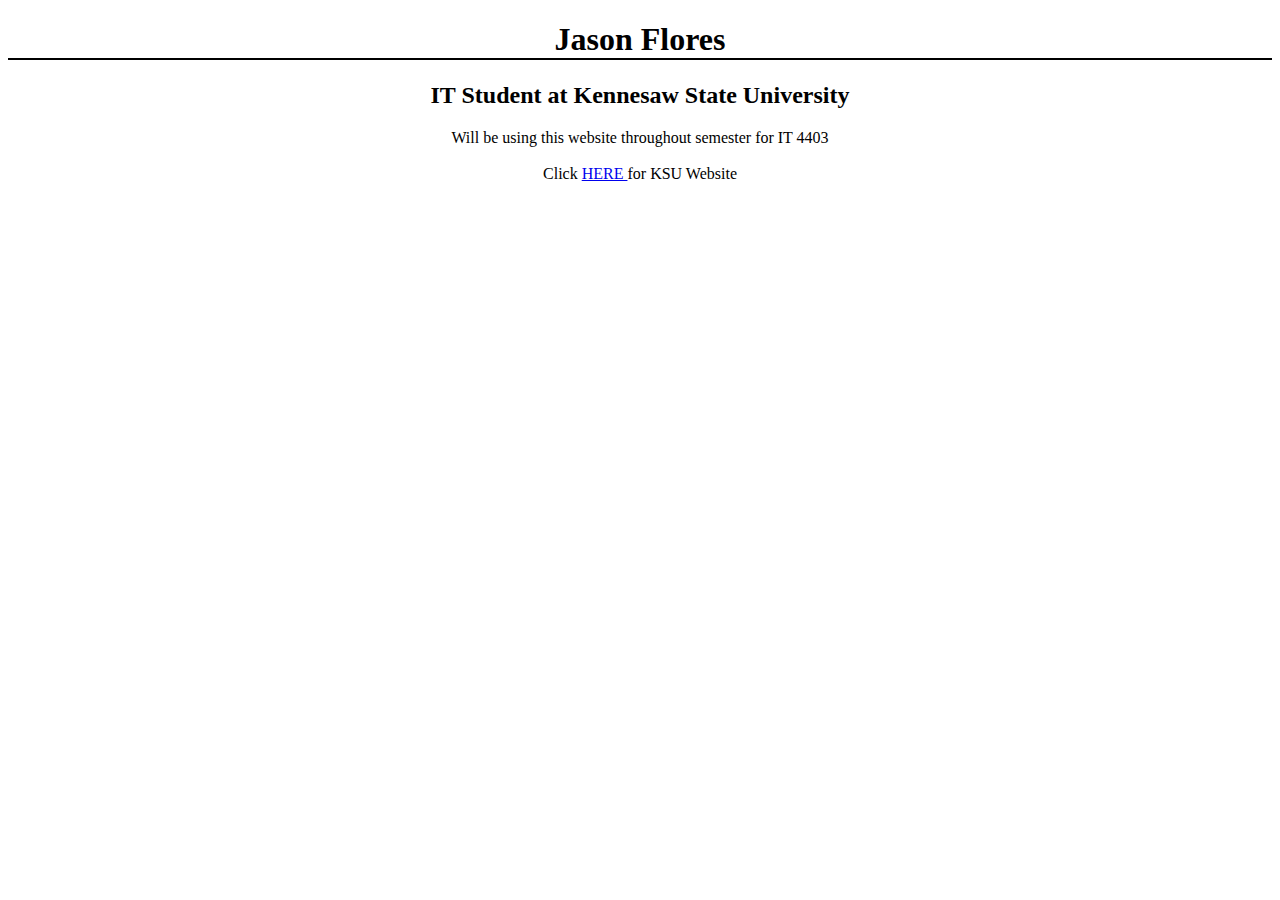
==== index.html @ ec03fc76 "Add files via upload" ====
<!DOCTYPE html>
<html lang="en">
<head>
    <meta charset="UTF-8">
    <meta name="viewport" content="width=device-width, initial-scale=1.0">
    <title>Welcome</title>
    <link rel="stylesheet" href="stylesheet.css">
</head>
<body>
    <h1>Jason Flores</h1>
    <h2>IT Student at Kennesaw State University</h2>
    <p>Will be using this website throughout semester for IT 4403<br><br>
    Click <a href= "https://ccse.kennesaw.edu/it/" > HERE </a> for KSU Website</p>
</body>
</html>
---- stylesheet.css ----
body{
    text-align: center;
}

h1{
    border-bottom: 2px solid black;
}
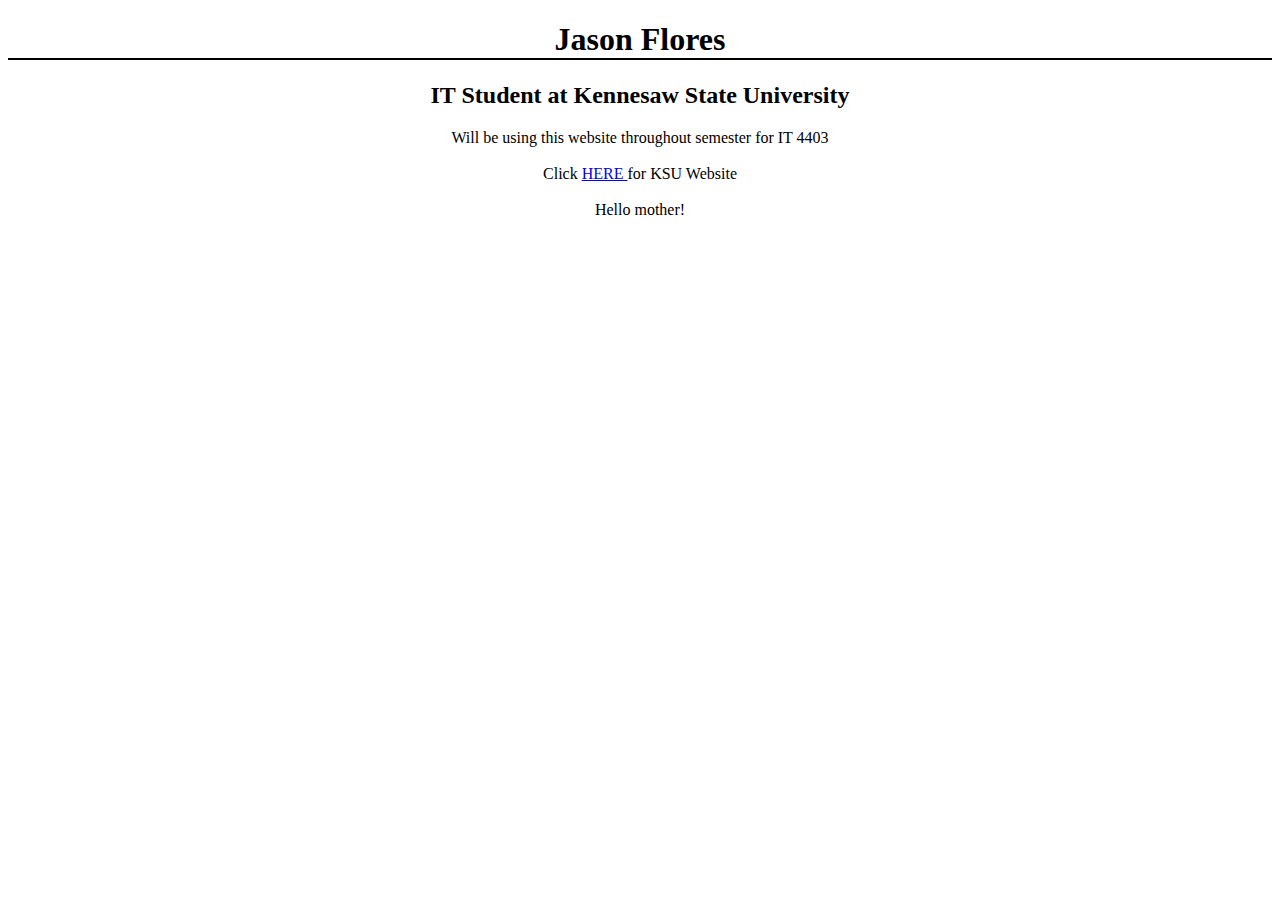
==== commit 409ed377: "Add files via upload" ====
--- a/index.html
+++ b/index.html
@@ -10,6 +10,6 @@
     <h1>Jason Flores</h1>
     <h2>IT Student at Kennesaw State University</h2>
     <p>Will be using this website throughout semester for IT 4403<br><br>
-    Click <a href= "https://ccse.kennesaw.edu/it/" > HERE </a> for KSU Website</p>
+    Click <a href= "https://ccse.kennesaw.edu/it/" > HERE </a> for KSU Website<br><br>Hello mother!</p>
 </body>
 </html>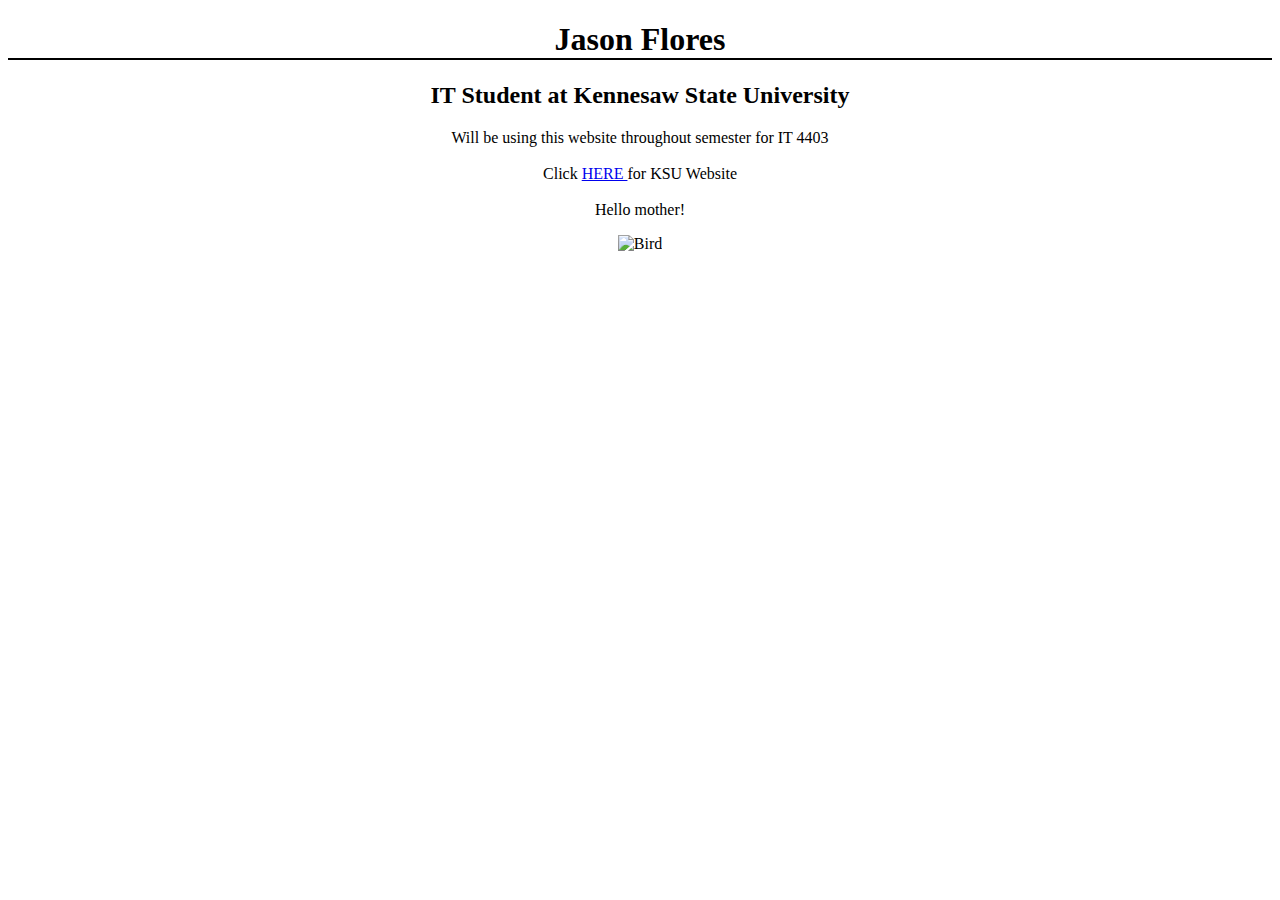
==== commit 6fd77825: "Add files via upload" ====
--- a/index.html
+++ b/index.html
@@ -11,5 +11,6 @@
     <h2>IT Student at Kennesaw State University</h2>
     <p>Will be using this website throughout semester for IT 4403<br><br>
     Click <a href= "https://ccse.kennesaw.edu/it/" > HERE </a> for KSU Website<br><br>Hello mother!</p>
+    <img src="IMG_7809.jpeg" alt="Bird" width="128" height="135">
 </body>
 </html>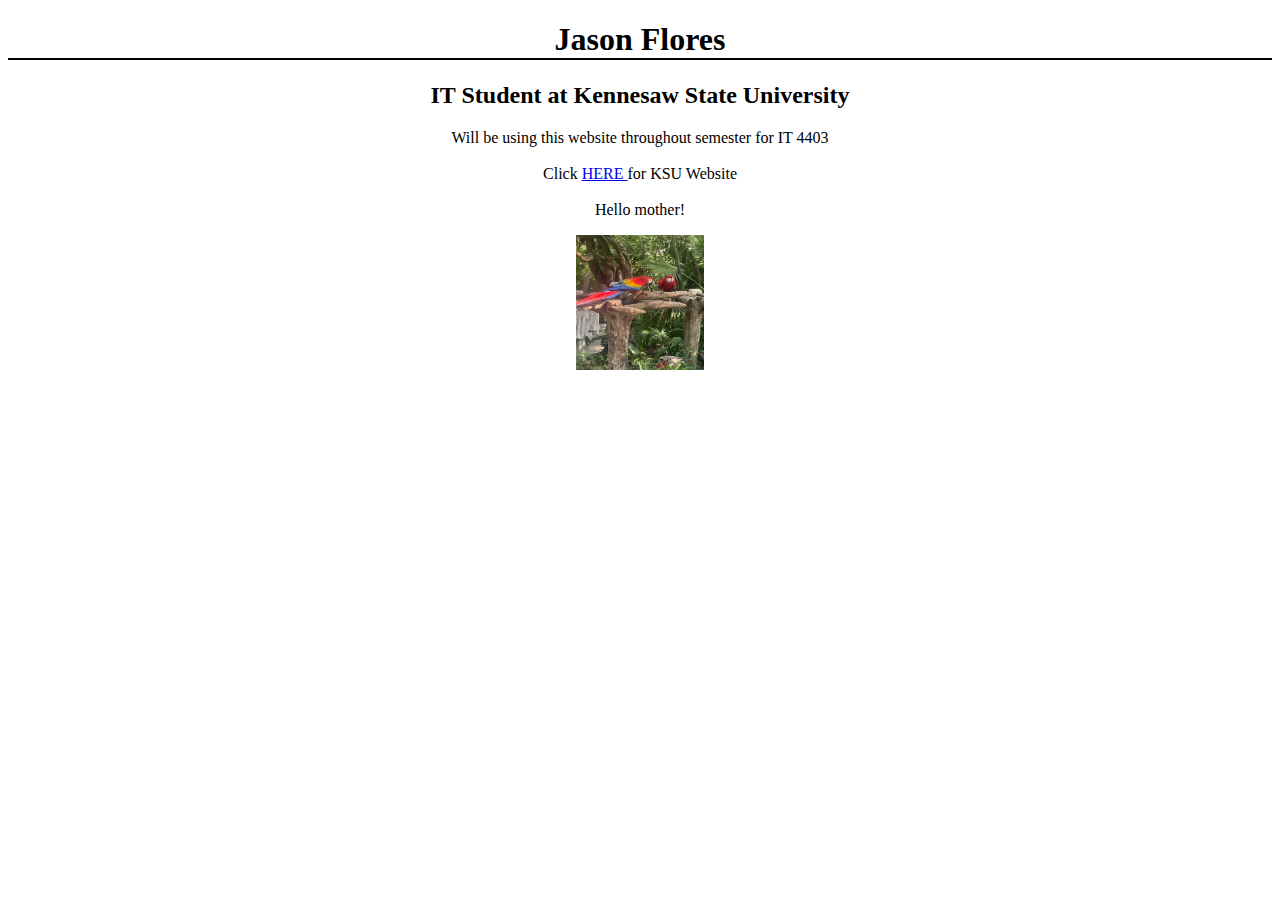
==== commit c9aee4aa: "Add files via upload" ====
--- a/index.html
+++ b/index.html
@@ -11,6 +11,6 @@
     <h2>IT Student at Kennesaw State University</h2>
     <p>Will be using this website throughout semester for IT 4403<br><br>
     Click <a href= "https://ccse.kennesaw.edu/it/" > HERE </a> for KSU Website<br><br>Hello mother!</p>
-    <img src="IMG_7809.jpeg" alt="Bird" width="128" height="135">
+    <img src="Birds.jpg" alt="Bird" width="128" height="135" loading= "lazy">
 </body>
 </html>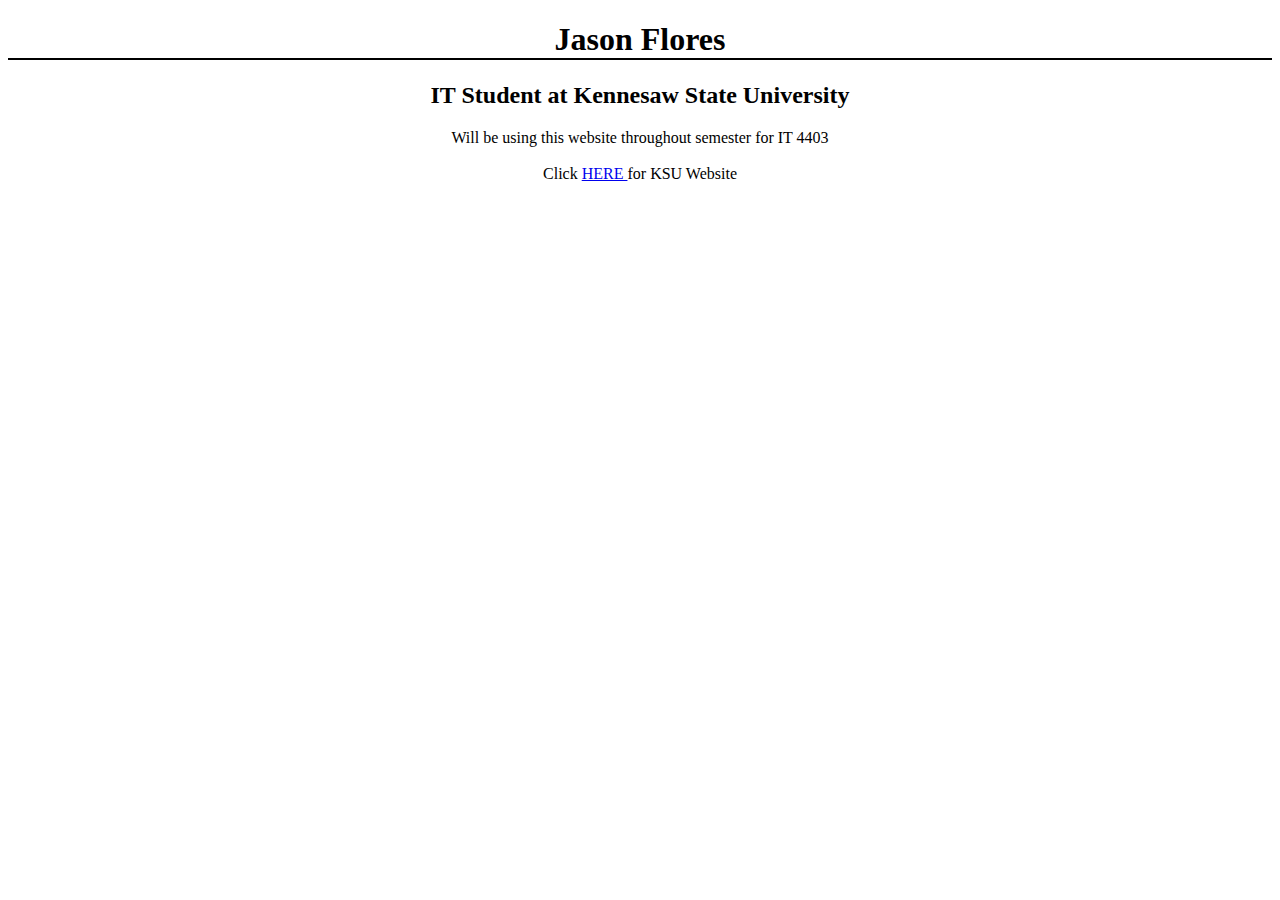
==== commit bd148b08: "Add files via upload" ====
--- a/index.html
+++ b/index.html
@@ -10,7 +10,6 @@
     <h1>Jason Flores</h1>
     <h2>IT Student at Kennesaw State University</h2>
     <p>Will be using this website throughout semester for IT 4403<br><br>
-    Click <a href= "https://ccse.kennesaw.edu/it/" > HERE </a> for KSU Website<br><br>Hello mother!</p>
-    <img src="Birds.jpg" alt="Bird" width="128" height="135" loading= "lazy">
+    Click <a href= "https://ccse.kennesaw.edu/it/" > HERE </a> for KSU Website</p>
 </body>
 </html>